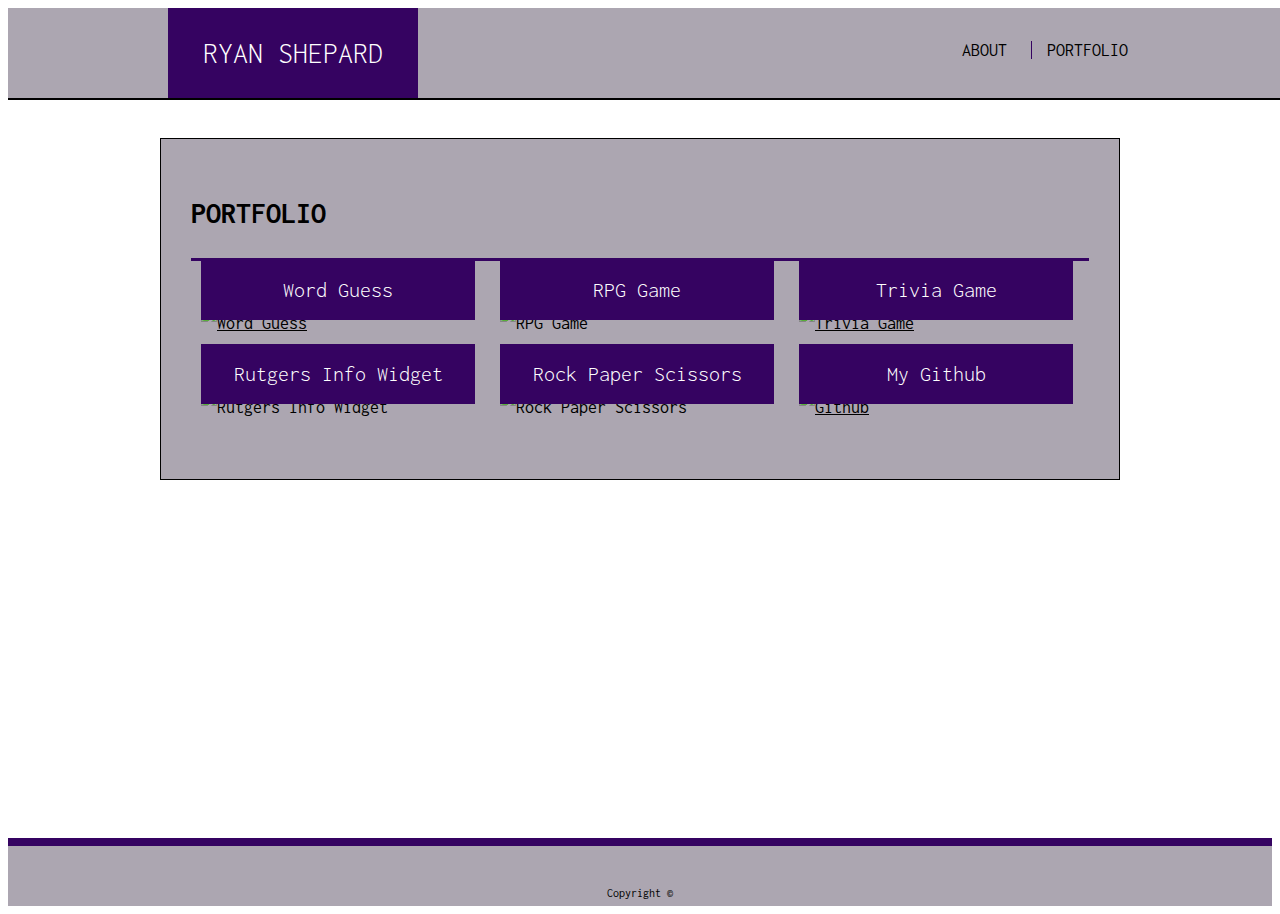
==== portfolio.html @ 0a1dbf60 "removed contact.html form. Did more styling and added links for email, linked in, and phone number" ====
<!DOCTYPE html>
<html lang="en-us">

<head>
  <meta charset="UTF-8" />
  <title>Portfolio | Your Name</title>
  <link rel="stylesheet" type="text/css" href="assets/css/style.css" />
  <link href="https://fonts.googleapis.com/css?family=Inconsolata&display=swap" rel="stylesheet">
</head>

<body>
  <header id="masthead">
    <div class="container">
      <a href="index.html" id="logo">RYAN SHEPARD</a>
      <nav>
        <a href="index.html">ABOUT</a>
        <a href="portfolio.html">PORTFOLIO</a>
      </nav>
    </div>
  </header>

  <div id="main-container" class="container">
    <section class="main-section">
      <h1>PORTFOLIO</h1>

      <div class="work">
        <a href="https://bangdrum.github.io/Psychic-Game/">
          <img src="assets/images/technics-q-c-640-480-1.jpg" alt="Word Guess" />

          <h3>Word Guess</h3>
        </a>
      </div>
      <div class="work">
        <img src="assets/images/technics-q-c-640-480-2.jpg" alt="RPG Game" />

        <h3>RPG Game</h3>
      </div>
      <div class="work">
        <a href="https://bangdrum.github.io/TriviaGame/">
          <img src="assets/images/Cartrivia.png" alt="Trivia Game" />


          <h3>Trivia Game</h3>
        </a>
      </div>
      <div class="work">
        <img src="assets/images/technics-q-c-640-480-7.jpg" alt="Rutgers Info Widget" />

        <h3>Rutgers Info Widget</h3>
      </div>
      <div class="work">
        <img src="assets/images/technics-q-c-640-480-9.jpg" alt="Rock Paper Scissors" />

        <h3>Rock Paper Scissors</h3>
      </div>
      <div class="work">
        <a href="https://github.com/Bangdrum">
          <img src="assets/images/computer.jpg" alt="Github" />

          <h3>My Github</h3>
        </a>
      </div>
    </section>
  </div>

  <footer>
    <div class="footercontainer">
      Copyright &copy;
    </div>
  </footer>
</body>

</html>
---- assets/css/style.css ----
body {
  font-family: "Inconsolata", monospace;
  font-size: 18px;
  line-height: 34px;
  color: #000000;
  background: url("../images/black.jpg");
}

* {
  box-sizing: border-box;
}

.container {
  width: 100%;
  max-width: 960px;
  margin: 0 auto;
  clear: both;
}

.footercontainer {
  width: 100%;
  max-width: 960px;
  margin: 0 auto;
  clear: both;
}

p {
  margin-bottom: 20px;
}

p:last-child {
  margin-bottom: 0;
}

h3 {
  font-family: "Inconsolata", monospace;
  font-weight: 700;
  color: #4aaaa5;
  font-size: 22px;
}

h1 {
  padding-bottom: 20px;
  font-size: 30px;
  line-height: 49px;
  border-bottom: 3px solid #350361;
}

#masthead {
  position: fixed;
  z-index: 99;
  width: 100%;
  margin: 0 0 30px;
  overflow: auto;
  color: #000000;
  background: #aca6b1;
  border-bottom: 2px solid #000000;
}

#logo {
  float: left;
  width: 250px;
  height: 90px;
  font-family: "Inconsolata", monospace;
  font-size: 30px;
  font-weight: 300;
  line-height: 90px;
  color: #ffffff;
  text-align: center;
  text-decoration: none;
  background: #350361;
}

nav {
  float: right;
  margin-top: 25px;
}

nav a {
  display: inline-block;
  padding-left: 15px;
  margin-left: 15px;
  line-height: 18px;
  color: rgb(0, 0, 0);
  text-decoration: none;
  border-left: 1px solid #350361;
}

nav a:first-child {
  border-left: 0 none;
}

footer {
  padding: 30px 0;
  clear: both;
  font-size: 12px;
  color: #ffffff;
  color: #000000;
  text-align: center;
  background: #aca6b1;
  border-top: 8px solid #350361;
  height: 50px;
}

h2 {
  padding-bottom: 20px;
  margin-bottom: 15px;
  line-height: 22px;
  border-bottom: 2px solid #eeeeee;
}

#main-container {
  padding-top: 130px;
  min-height: calc(100vh - 70px);
}

.main-section {
  float: left;
  width: 100%;
  max-width: 960px;
  padding: 30px;
  margin: 0 0 35px;
  background: #aca6b1;
  border: 1px solid #000000;
}

.work {
  position: relative;
  float: left;
  width: 274px;
  margin: 25px 0 25px;
  margin-right: 15px;
  margin-left: 10px;
}

.work img {
  width: 100%;
  height: auto;
  border: 0 none;
}

.work h3 {
  position: absolute;
  bottom: 20px;
  width: 100%;
  padding: 15px;
  margin-bottom: 0;
  font-weight: 300;
  line-height: 30px;
  color: #ffffff;
  text-align: center;
  background: #350361;
  border-bottom: 0;
}

.auth-image {
  float: left;
  width: 200px;
  height: auto;
  margin-top: 10px;
  margin-right: 25px;
}



.contactlinks {
  display: block;
  margin-left: 45%;
}

#linked {
  clear: both;
  height: 40px;
  width: 40px;
  padding-left: 5px;

}

#email {
  float: left;
  height: 40px;
  width: 40px;
}

a {
  color: black
}
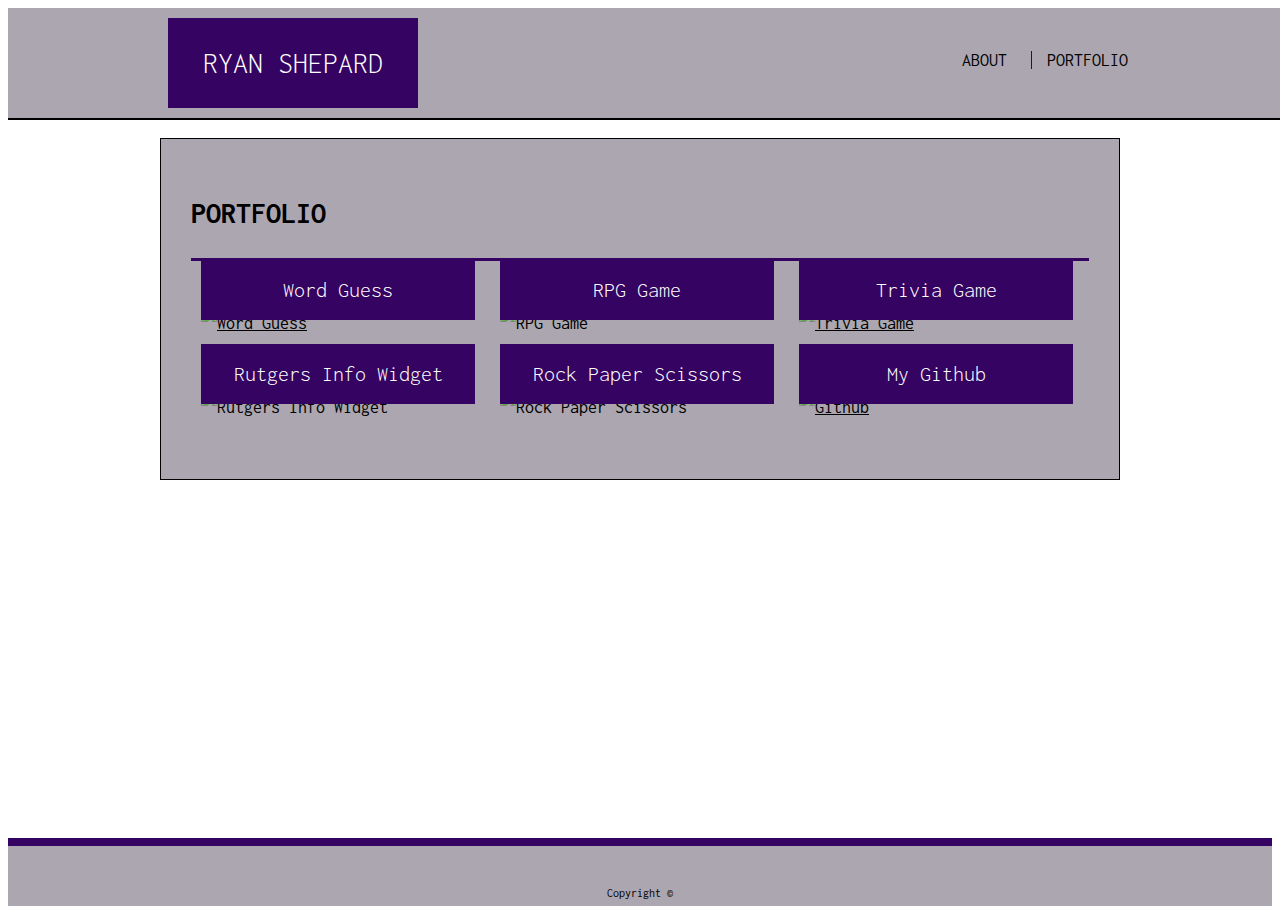
==== commit 1f814fc6: "testing media queries" ====
--- a/portfolio.html
+++ b/portfolio.html
@@ -5,7 +5,9 @@
   <meta charset="UTF-8" />
   <title>Portfolio | Your Name</title>
   <link rel="stylesheet" type="text/css" href="assets/css/style.css" />
+  <link rel="stylesheet" type="text/css" href="assets/css/responsive.css">
   <link href="https://fonts.googleapis.com/css?family=Inconsolata&display=swap" rel="stylesheet">
+  <meta name="viewport" content="width=device-width, initial-scale=1.0">
 </head>
 
 <body>
--- a/assets/css/style.css
+++ b/assets/css/style.css
@@ -161,8 +161,6 @@
   margin-right: 25px;
 }
 
-
-
 .contactlinks {
   display: block;
   margin-left: 45%;
@@ -173,7 +171,6 @@
   height: 40px;
   width: 40px;
   padding-left: 5px;
-
 }
 
 #email {
@@ -183,5 +180,5 @@
 }
 
 a {
-  color: black
+  color: black;
 }--- a/assets/css/responsive.css
+++ b/assets/css/responsive.css
@@ -0,0 +1,39 @@
+/* Portrait and Landscape */
+@media only screen and (min-device-width: 414px) and (max-device-width: 736px) and (-webkit-min-device-pixel-ratio: 3) {}
+
+/* Portrait */
+@media only screen and (min-device-width: 414px) and (max-device-width: 736px) and (-webkit-min-device-pixel-ratio: 3) and (orientation: portrait) {}
+
+/* Landscape */
+@media only screen and (min-device-width: 414px) and (max-device-width: 736px) and (-webkit-min-device-pixel-ratio: 3) and (orientation: landscape) {}
+
+/* ----------- iPhone X ----------- */
+
+/* Portrait and Landscape */
+@media only screen and (min-device-width: 375px) and (max-device-width: 812px) and (-webkit-min-device-pixel-ratio: 3) {}
+
+/* Portrait */
+@media only screen and (min-device-width: 375px) and (max-device-width: 812px) and (-webkit-min-device-pixel-ratio: 3) and (orientation: portrait) {}
+
+/* Landscape */
+@media only screen and (min-device-width: 375px) and (max-device-width: 812px) and (-webkit-min-device-pixel-ratio: 3) and (orientation: landscape) {}
+
+#masthead {
+    overflow: hidden;
+
+}
+
+#masthead {
+    float: left;
+    display: block;
+    text-align: center;
+    padding: 10px;
+    text-decoration: none;
+}
+
+@media screen and (max-width: 600px) {
+    #masthead {
+        float: none;
+        width: 100%;
+    }
+}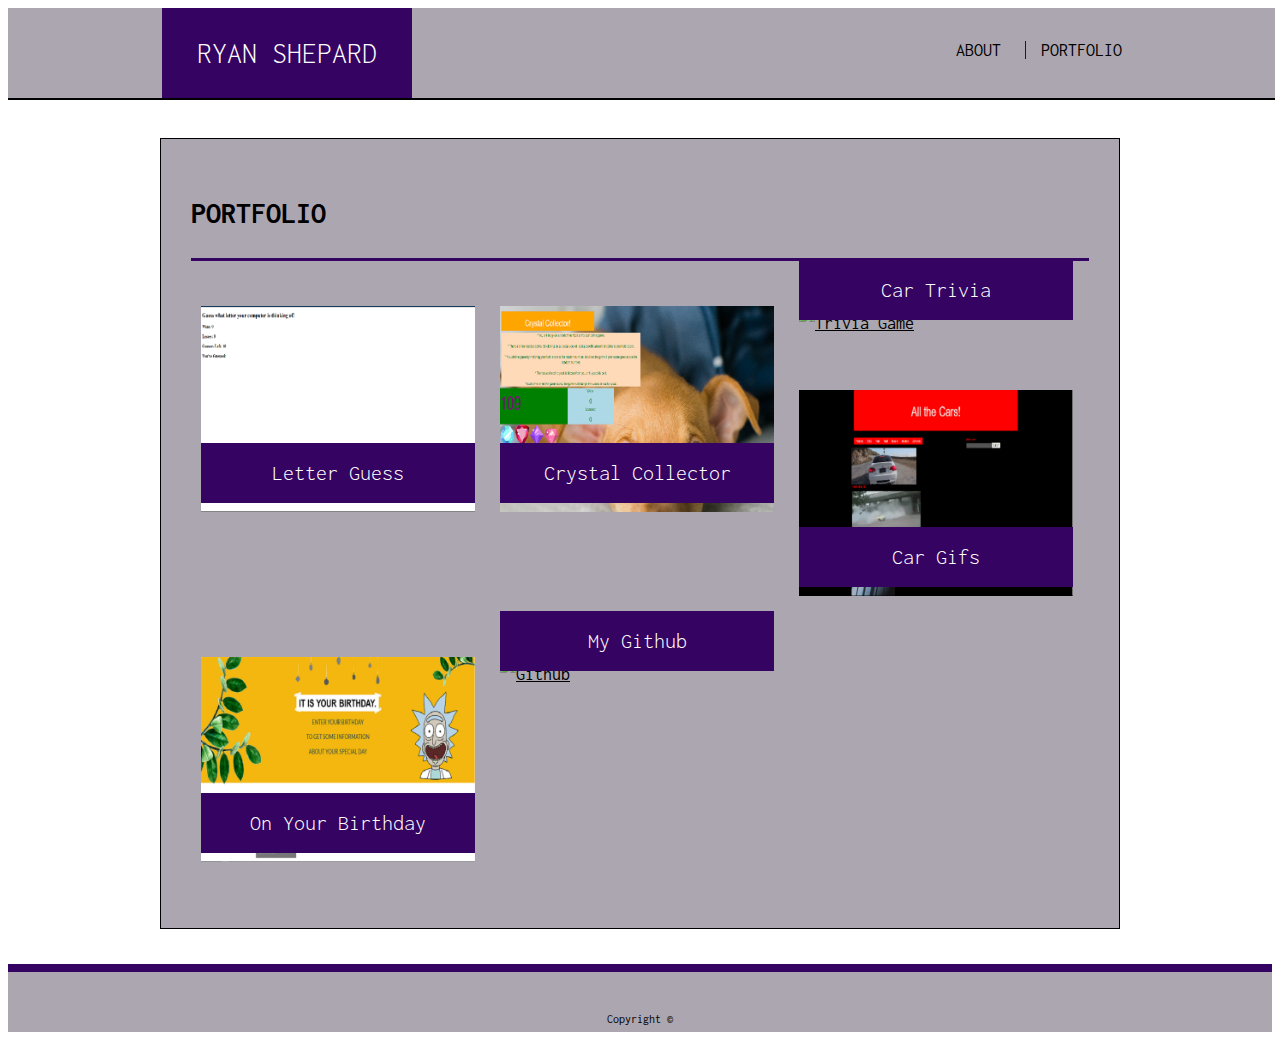
==== commit 980225e2: "added resume" ====
--- a/portfolio.html
+++ b/portfolio.html
@@ -1,75 +1,81 @@
 <!DOCTYPE html>
 <html lang="en-us">
+  <head>
+    <meta charset="UTF-8" />
+    <title>Portfolio | Your Name</title>
+    <link rel="stylesheet" type="text/css" href="assets/css/style.css" />
+    <link rel="stylesheet" type="text/css" href="assets/css/responsive.css" />
+    <link
+      href="https://fonts.googleapis.com/css?family=Inconsolata&display=swap"
+      rel="stylesheet"
+    />
+    <meta name="viewport" content="width=device-width, initial-scale=1.0" />
+  </head>
 
-<head>
-  <meta charset="UTF-8" />
-  <title>Portfolio | Your Name</title>
-  <link rel="stylesheet" type="text/css" href="assets/css/style.css" />
-  <link rel="stylesheet" type="text/css" href="assets/css/responsive.css">
-  <link href="https://fonts.googleapis.com/css?family=Inconsolata&display=swap" rel="stylesheet">
-  <meta name="viewport" content="width=device-width, initial-scale=1.0">
-</head>
+  <body>
+    <header id="masthead">
+      <div class="container">
+        <a href="index.html" id="logo">RYAN SHEPARD</a>
+        <nav>
+          <a href="index.html">ABOUT</a>
+          <a href="portfolio.html">PORTFOLIO</a>
+        </nav>
+      </div>
+    </header>
 
-<body>
-  <header id="masthead">
-    <div class="container">
-      <a href="index.html" id="logo">RYAN SHEPARD</a>
-      <nav>
-        <a href="index.html">ABOUT</a>
-        <a href="portfolio.html">PORTFOLIO</a>
-      </nav>
+    <div id="main-container" class="container">
+      <section class="main-section">
+        <h1>PORTFOLIO</h1>
+
+        <div class="work">
+          <a href="https://bangdrum.github.io/Psychic-Game/">
+            <img src="assets/images/letter.png" alt="Letter Guess" />
+
+            <h3>Letter Guess</h3>
+          </a>
+        </div>
+        <div class="work">
+          <a href="https://bangdrum.github.io/unit-4-game/">
+            <img src="assets/images/crystal.png" alt="Crystal Collector" />
+
+            <h3>Crystal Collector</h3>
+          </a>
+        </div>
+        <div class="work">
+          <a href="https://bangdrum.github.io/TriviaGame/">
+            <img src="assets/images/Cartrivia.png" alt="Trivia Game" />
+
+            <h3>Car Trivia</h3>
+          </a>
+        </div>
+        <div class="work">
+          <a href="https://bangdrum.github.io/ajax/">
+            <img src="assets/images/cars.png" alt="Car Gifs" />
+
+            <h3>Car Gifs</h3>
+          </a>
+        </div>
+        <div class="work">
+          <a href="https://atrodondi.github.io/Project-1/">
+            <img src="assets/images/birthday.png" alt="On Your Birthday" />
+
+            <h3>On Your Birthday</h3>
+          </a>
+        </div>
+        <div class="work">
+          <a href="https://github.com/Bangdrum">
+            <img src="assets/images/computer.jpg" alt="Github" />
+
+            <h3>My Github</h3>
+          </a>
+        </div>
+      </section>
     </div>
-  </header>
 
-  <div id="main-container" class="container">
-    <section class="main-section">
-      <h1>PORTFOLIO</h1>
-
-      <div class="work">
-        <a href="https://bangdrum.github.io/Psychic-Game/">
-          <img src="assets/images/technics-q-c-640-480-1.jpg" alt="Word Guess" />
-
-          <h3>Word Guess</h3>
-        </a>
+    <footer>
+      <div class="footercontainer">
+        Copyright &copy;
       </div>
-      <div class="work">
-        <img src="assets/images/technics-q-c-640-480-2.jpg" alt="RPG Game" />
-
-        <h3>RPG Game</h3>
-      </div>
-      <div class="work">
-        <a href="https://bangdrum.github.io/TriviaGame/">
-          <img src="assets/images/Cartrivia.png" alt="Trivia Game" />
-
-
-          <h3>Trivia Game</h3>
-        </a>
-      </div>
-      <div class="work">
-        <img src="assets/images/technics-q-c-640-480-7.jpg" alt="Rutgers Info Widget" />
-
-        <h3>Rutgers Info Widget</h3>
-      </div>
-      <div class="work">
-        <img src="assets/images/technics-q-c-640-480-9.jpg" alt="Rock Paper Scissors" />
-
-        <h3>Rock Paper Scissors</h3>
-      </div>
-      <div class="work">
-        <a href="https://github.com/Bangdrum">
-          <img src="assets/images/computer.jpg" alt="Github" />
-
-          <h3>My Github</h3>
-        </a>
-      </div>
-    </section>
-  </div>
-
-  <footer>
-    <div class="footercontainer">
-      Copyright &copy;
-    </div>
-  </footer>
-</body>
-
-</html>+    </footer>
+  </body>
+</html>
--- a/assets/css/style.css
+++ b/assets/css/style.css
@@ -49,8 +49,8 @@
 #masthead {
   position: fixed;
   z-index: 99;
-  width: 100%;
-  margin: 0 0 30px;
+  width: 99%;
+  margin: 0 0 60px;
   overflow: auto;
   color: #000000;
   background: #aca6b1;
@@ -91,6 +91,7 @@
 }
 
 footer {
+
   padding: 30px 0;
   clear: both;
   font-size: 12px;
--- a/assets/css/responsive.css
+++ b/assets/css/responsive.css
@@ -1,39 +1,80 @@
-/* Portrait and Landscape */
-@media only screen and (min-device-width: 414px) and (max-device-width: 736px) and (-webkit-min-device-pixel-ratio: 3) {}
-
-/* Portrait */
-@media only screen and (min-device-width: 414px) and (max-device-width: 736px) and (-webkit-min-device-pixel-ratio: 3) and (orientation: portrait) {}
-
-/* Landscape */
-@media only screen and (min-device-width: 414px) and (max-device-width: 736px) and (-webkit-min-device-pixel-ratio: 3) and (orientation: landscape) {}
-
-/* ----------- iPhone X ----------- */
-
-/* Portrait and Landscape */
-@media only screen and (min-device-width: 375px) and (max-device-width: 812px) and (-webkit-min-device-pixel-ratio: 3) {}
-
-/* Portrait */
-@media only screen and (min-device-width: 375px) and (max-device-width: 812px) and (-webkit-min-device-pixel-ratio: 3) and (orientation: portrait) {}
-
-/* Landscape */
-@media only screen and (min-device-width: 375px) and (max-device-width: 812px) and (-webkit-min-device-pixel-ratio: 3) and (orientation: landscape) {}
-
-#masthead {
-    overflow: hidden;
-
-}
-
-#masthead {
-    float: left;
+/* Custom, iPhone Retina */
+@media only screen and (max-width: 485px) {
+  #masthead {
+    float: none;
     display: block;
     text-align: center;
     padding: 10px;
     text-decoration: none;
+    overflow: hidden;
+    position: absolute;
+    width: 96%;
+  }
+
+  .main-section {
+    margin-top: 45px;
+  }
 }
 
-@media screen and (max-width: 600px) {
-    #masthead {
-        float: none;
-        width: 100%;
-    }
-}+@media only screen and (min-width: 486px) and (max-width: 812px) {
+  #masthead {
+    float: none;
+    display: block;
+    text-align: center;
+    padding: 10px;
+    text-decoration: none;
+    overflow: hidden;
+    position: absolute;
+    width: 98%;
+  }
+
+  .main-section {
+    margin-top: -10px;
+  }
+
+  .work {
+    width: 342px;
+  }
+}
+
+/* Extra Small Devices, Phones */
+/* @media only screen and (min-width : 480px) {
+  #masthead {
+    float: none;
+    display: block;
+    text-align: center;
+    padding: 10px;
+    text-decoration: none;
+    overflow: hidden;
+    position: absolute;
+    width: 96%;
+  }
+
+  .main-section {
+    margin-top: 45px;
+  }
+} */
+
+/* Small Devices, Tablets */
+/* @media only screen and (min-width : 768px) {
+  #masthead {
+    float: none;
+    display: block;
+    text-align: center;
+    padding: 10px;
+    text-decoration: none;
+    overflow: hidden;
+    position: absolute;
+    width: 96%;
+  }
+
+  .main-section {
+    margin-top: 45px;
+  }
+} */
+
+/* Medium Devices, Desktops */
+@media only screen and (min-width: 992px) {}
+
+/* Large Devices, Wide Screens */
+@media only screen and (min-width: 1200px) {}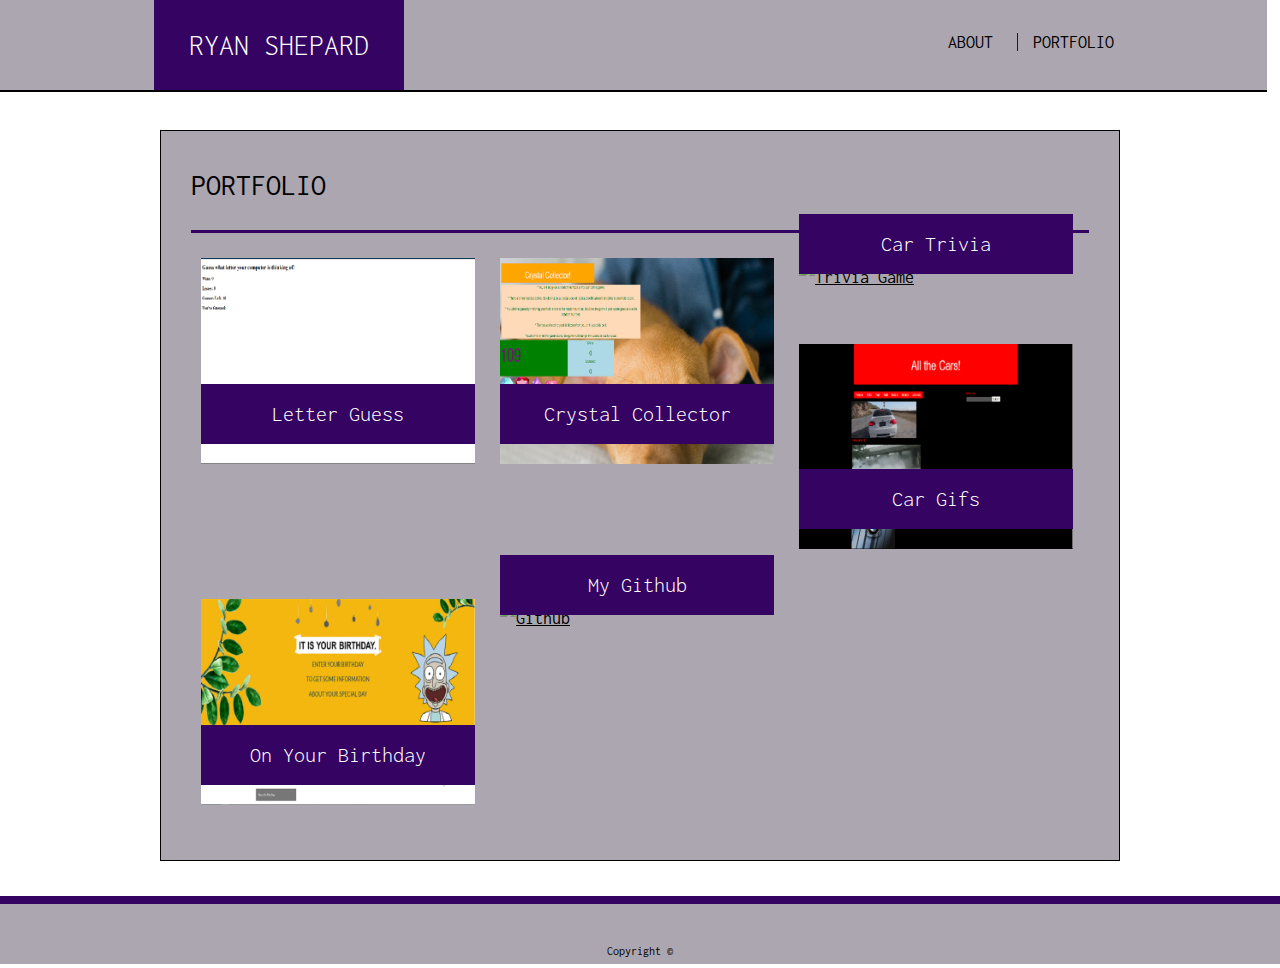
==== commit 45ee7b26: "linked reset css" ====
--- a/portfolio.html
+++ b/portfolio.html
@@ -1,81 +1,81 @@
 <!DOCTYPE html>
 <html lang="en-us">
-  <head>
-    <meta charset="UTF-8" />
-    <title>Portfolio | Your Name</title>
-    <link rel="stylesheet" type="text/css" href="assets/css/style.css" />
-    <link rel="stylesheet" type="text/css" href="assets/css/responsive.css" />
-    <link
-      href="https://fonts.googleapis.com/css?family=Inconsolata&display=swap"
-      rel="stylesheet"
-    />
-    <meta name="viewport" content="width=device-width, initial-scale=1.0" />
-  </head>
 
-  <body>
-    <header id="masthead">
-      <div class="container">
-        <a href="index.html" id="logo">RYAN SHEPARD</a>
-        <nav>
-          <a href="index.html">ABOUT</a>
-          <a href="portfolio.html">PORTFOLIO</a>
-        </nav>
+<head>
+  <meta charset="UTF-8" />
+  <title>Portfolio | Ryan Shepard</title>
+  <link rel="stylesheet" type="text/css" href="assets/css/reset.css" />
+  <link rel="stylesheet" type="text/css" href="assets/css/style.css" />
+  <link rel="stylesheet" type="text/css" href="assets/css/responsive.css" />
+  <link href="https://fonts.googleapis.com/css?family=Inconsolata&display=swap" rel="stylesheet" />
+  <meta name="viewport" content="width=device-width, initial-scale=1.0" />
+</head>
+
+<body>
+  <header id="masthead">
+    <div class="container">
+      <a href="index.html" id="logo">RYAN SHEPARD</a>
+      <nav>
+        <a href="index.html">ABOUT</a>
+        <a href="portfolio.html">PORTFOLIO</a>
+      </nav>
+    </div>
+  </header>
+
+  <div id="main-container" class="container">
+    <section class="main-section">
+      <h1>PORTFOLIO</h1>
+
+      <div class="work">
+        <a href="https://bangdrum.github.io/Psychic-Game/">
+          <img src="assets/images/letter.png" alt="Letter Guess" />
+
+          <h3>Letter Guess</h3>
+        </a>
       </div>
-    </header>
+      <div class="work">
+        <a href="https://bangdrum.github.io/unit-4-game/">
+          <img src="assets/images/crystal.png" alt="Crystal Collector" />
 
-    <div id="main-container" class="container">
-      <section class="main-section">
-        <h1>PORTFOLIO</h1>
+          <h3>Crystal Collector</h3>
+        </a>
+      </div>
+      <div class="work">
+        <a href="https://bangdrum.github.io/TriviaGame/">
+          <img src="assets/images/Cartrivia.png" alt="Trivia Game" />
 
-        <div class="work">
-          <a href="https://bangdrum.github.io/Psychic-Game/">
-            <img src="assets/images/letter.png" alt="Letter Guess" />
+          <h3>Car Trivia</h3>
+        </a>
+      </div>
+      <div class="work">
+        <a href="https://bangdrum.github.io/ajax/">
+          <img src="assets/images/cars.png" alt="Car Gifs" />
 
-            <h3>Letter Guess</h3>
-          </a>
-        </div>
-        <div class="work">
-          <a href="https://bangdrum.github.io/unit-4-game/">
-            <img src="assets/images/crystal.png" alt="Crystal Collector" />
+          <h3>Car Gifs</h3>
+        </a>
+      </div>
+      <div class="work">
+        <a href="https://atrodondi.github.io/Project-1/">
+          <img src="assets/images/birthday.png" alt="On Your Birthday" />
 
-            <h3>Crystal Collector</h3>
-          </a>
-        </div>
-        <div class="work">
-          <a href="https://bangdrum.github.io/TriviaGame/">
-            <img src="assets/images/Cartrivia.png" alt="Trivia Game" />
+          <h3>On Your Birthday</h3>
+        </a>
+      </div>
+      <div class="work">
+        <a href="https://github.com/Bangdrum">
+          <img src="assets/images/computer.jpg" alt="Github" />
 
-            <h3>Car Trivia</h3>
-          </a>
-        </div>
-        <div class="work">
-          <a href="https://bangdrum.github.io/ajax/">
-            <img src="assets/images/cars.png" alt="Car Gifs" />
+          <h3>My Github</h3>
+        </a>
+      </div>
+    </section>
+  </div>
 
-            <h3>Car Gifs</h3>
-          </a>
-        </div>
-        <div class="work">
-          <a href="https://atrodondi.github.io/Project-1/">
-            <img src="assets/images/birthday.png" alt="On Your Birthday" />
+  <footer>
+    <div class="footercontainer">
+      Copyright &copy;
+    </div>
+  </footer>
+</body>
 
-            <h3>On Your Birthday</h3>
-          </a>
-        </div>
-        <div class="work">
-          <a href="https://github.com/Bangdrum">
-            <img src="assets/images/computer.jpg" alt="Github" />
-
-            <h3>My Github</h3>
-          </a>
-        </div>
-      </section>
-    </div>
-
-    <footer>
-      <div class="footercontainer">
-        Copyright &copy;
-      </div>
-    </footer>
-  </body>
-</html>
+</html>--- a/assets/css/responsive.css
+++ b/assets/css/responsive.css
@@ -1,5 +1,4 @@
-/* Custom, iPhone Retina */
-@media only screen and (max-width: 485px) {
+@media only screen and (min-device-width: 414px) and (max-device-width: 896px) and (-webkit-min-device-pixel-ratio: 3) and (orientation: portrait) {
   #masthead {
     float: none;
     display: block;
@@ -16,7 +15,7 @@
   }
 }
 
-@media only screen and (min-width: 486px) and (max-width: 812px) {
+@media only screen and (min-device-width: 896px) and (max-device-width: 1000px) and (-webkit-min-device-pixel-ratio: 3) and (orientation: landscape) {
   #masthead {
     float: none;
     display: block;
@@ -33,48 +32,6 @@
   }
 
   .work {
-    width: 342px;
+    width: 384px;
   }
 }
-
-/* Extra Small Devices, Phones */
-/* @media only screen and (min-width : 480px) {
-  #masthead {
-    float: none;
-    display: block;
-    text-align: center;
-    padding: 10px;
-    text-decoration: none;
-    overflow: hidden;
-    position: absolute;
-    width: 96%;
-  }
-
-  .main-section {
-    margin-top: 45px;
-  }
-} */
-
-/* Small Devices, Tablets */
-/* @media only screen and (min-width : 768px) {
-  #masthead {
-    float: none;
-    display: block;
-    text-align: center;
-    padding: 10px;
-    text-decoration: none;
-    overflow: hidden;
-    position: absolute;
-    width: 96%;
-  }
-
-  .main-section {
-    margin-top: 45px;
-  }
-} */
-
-/* Medium Devices, Desktops */
-@media only screen and (min-width: 992px) {}
-
-/* Large Devices, Wide Screens */
-@media only screen and (min-width: 1200px) {}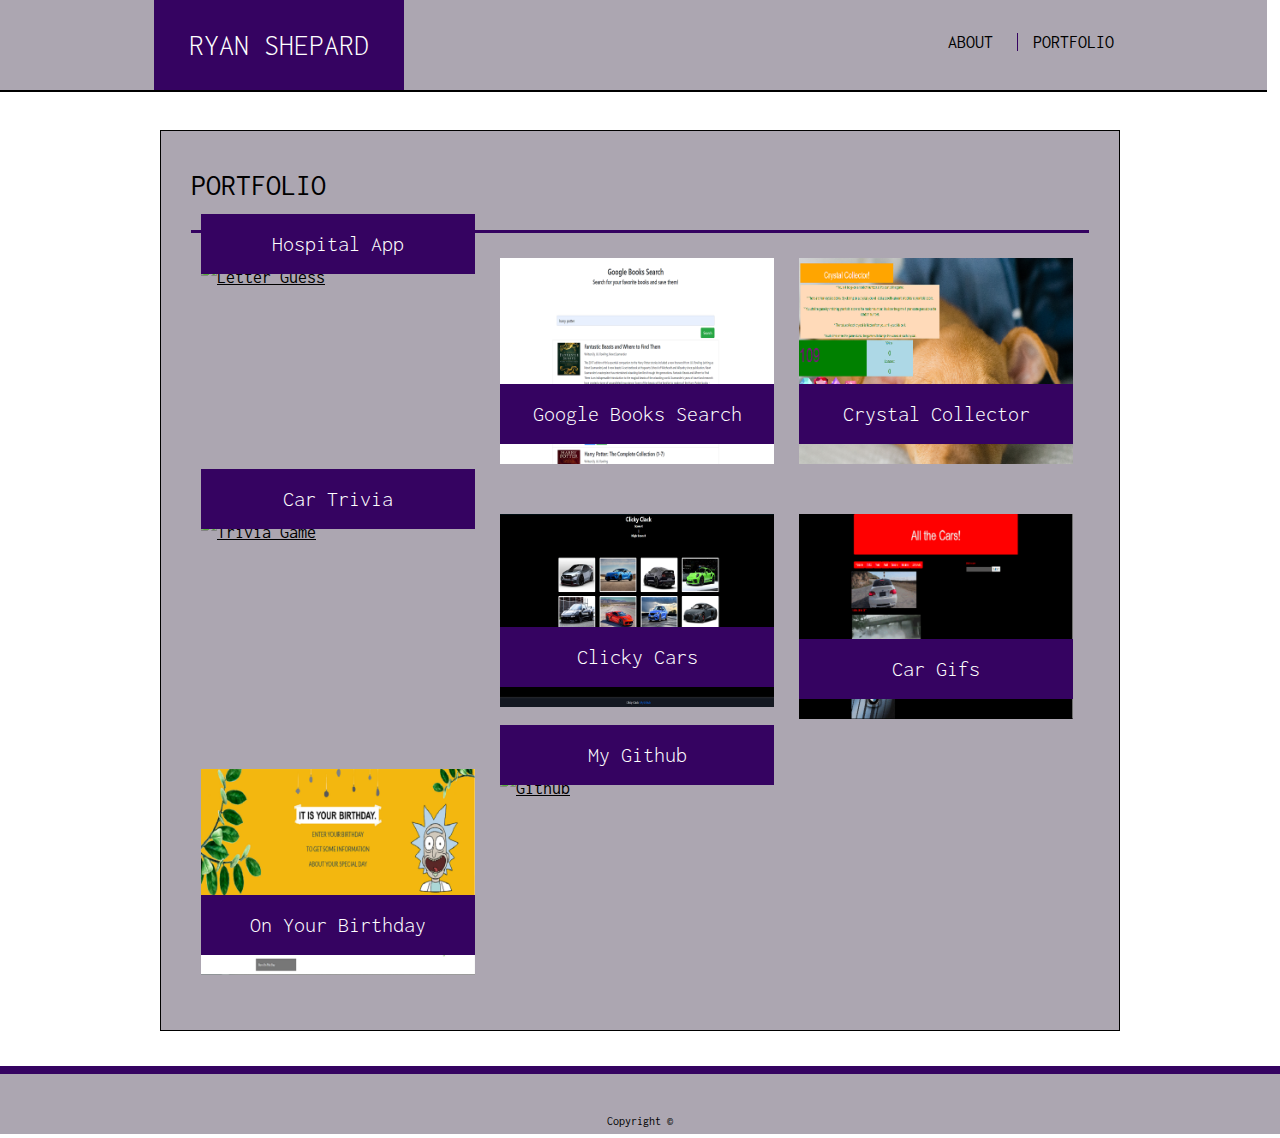
==== commit 201c7bed: "added new links" ====
--- a/portfolio.html
+++ b/portfolio.html
@@ -27,12 +27,22 @@
       <h1>PORTFOLIO</h1>
 
       <div class="work">
-        <a href="https://bangdrum.github.io/Psychic-Game/">
-          <img src="assets/images/letter.png" alt="Letter Guess" />
+        <a href="https://mysterious-dawn-82225.herokuapp.com/">
+          <img src="assets/images/Hospital.png" alt="Letter Guess" />
 
-          <h3>Letter Guess</h3>
+          <h3>Hospital App</h3>
+
         </a>
       </div>
+
+      <div class="work">
+        <a href="https://whispering-sea-51120.herokuapp.com/">
+          <img src="assets/images/googlebooks.png" alt="google books" />
+
+          <h3>Google Books Search</h3>
+        </a>
+      </div>
+
       <div class="work">
         <a href="https://bangdrum.github.io/unit-4-game/">
           <img src="assets/images/crystal.png" alt="Crystal Collector" />
@@ -47,6 +57,15 @@
           <h3>Car Trivia</h3>
         </a>
       </div>
+
+      <div class="work">
+        <a href="https://clickcars.herokuapp.com/">
+          <img src="assets/images/clickycars.png" alt="clicky cars" />
+
+          <h3>Clicky Cars</h3>
+        </a>
+      </div>
+
       <div class="work">
         <a href="https://bangdrum.github.io/ajax/">
           <img src="assets/images/cars.png" alt="Car Gifs" />
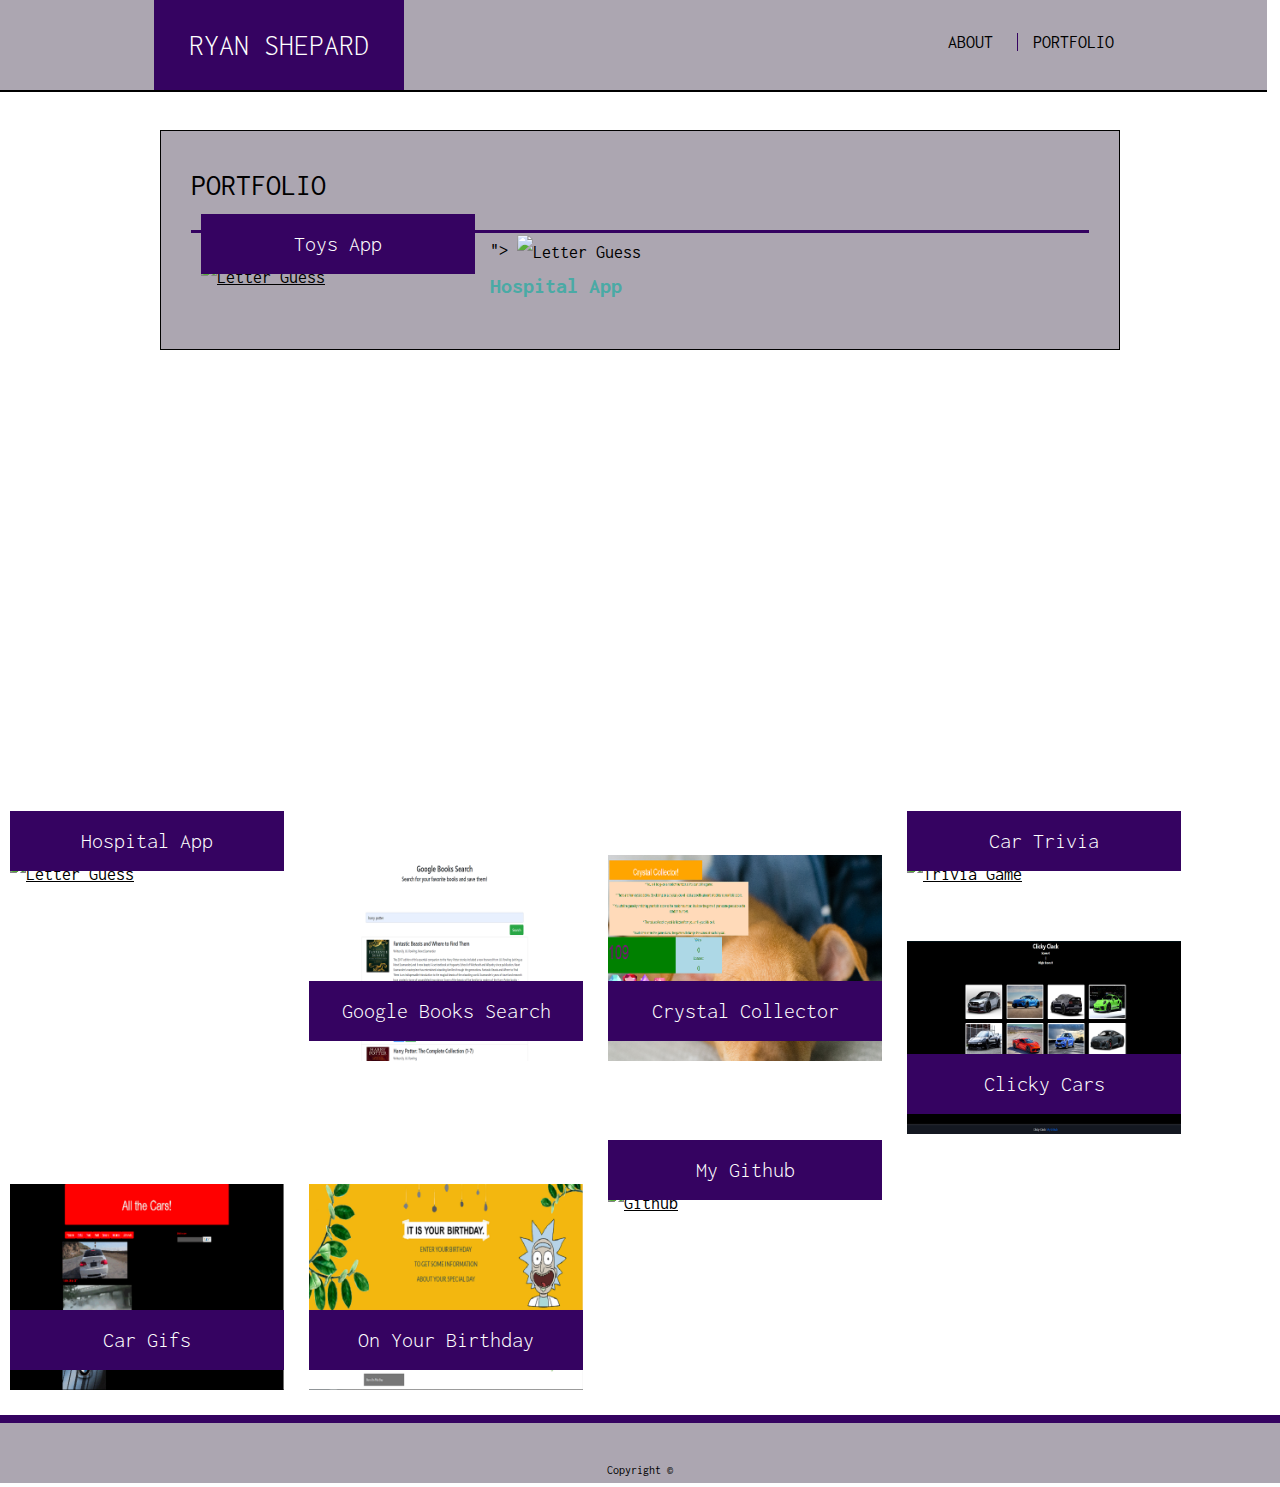
==== commit 32a8b77c: "Fixed toys app link" ====
--- a/portfolio.html
+++ b/portfolio.html
@@ -27,67 +27,82 @@
       <h1>PORTFOLIO</h1>
 
       <div class="work">
-        <a href="https://mysterious-dawn-82225.herokuapp.com/">
-          <img src="assets/images/Hospital.png" alt="Letter Guess" />
+        <a href="https://toytrader.herokuapp.com/">
+          <img src="assets/images/computer.jpg" alt="Letter Guess" />
 
-          <h3>Hospital App</h3>
+          <h3>Toys App</h3>
 
         </a>
-      </div>
+      </div>">
+      <img src="assets/images/Hospital.png" alt="Letter Guess" />
 
-      <div class="work">
-        <a href="https://whispering-sea-51120.herokuapp.com/">
-          <img src="assets/images/googlebooks.png" alt="google books" />
+      <h3>Hospital App</h3>
 
-          <h3>Google Books Search</h3>
-        </a>
-      </div>
+      </a>
+  </div>
 
-      <div class="work">
-        <a href="https://bangdrum.github.io/unit-4-game/">
-          <img src="assets/images/crystal.png" alt="Crystal Collector" />
+  <div class="work">
+    <a href="https://mysterious-dawn-82225.herokuapp.com/">
+      <img src="assets/images/Hospital.png" alt="Letter Guess" />
 
-          <h3>Crystal Collector</h3>
-        </a>
-      </div>
-      <div class="work">
-        <a href="https://bangdrum.github.io/TriviaGame/">
-          <img src="assets/images/Cartrivia.png" alt="Trivia Game" />
+      <h3>Hospital App</h3>
 
-          <h3>Car Trivia</h3>
-        </a>
-      </div>
+    </a>
+  </div>
 
-      <div class="work">
-        <a href="https://clickcars.herokuapp.com/">
-          <img src="assets/images/clickycars.png" alt="clicky cars" />
+  <div class="work">
+    <a href="https://whispering-sea-51120.herokuapp.com/">
+      <img src="assets/images/googlebooks.png" alt="google books" />
 
-          <h3>Clicky Cars</h3>
-        </a>
-      </div>
+      <h3>Google Books Search</h3>
+    </a>
+  </div>
 
-      <div class="work">
-        <a href="https://bangdrum.github.io/ajax/">
-          <img src="assets/images/cars.png" alt="Car Gifs" />
+  <div class="work">
+    <a href="https://bangdrum.github.io/unit-4-game/">
+      <img src="assets/images/crystal.png" alt="Crystal Collector" />
 
-          <h3>Car Gifs</h3>
-        </a>
-      </div>
-      <div class="work">
-        <a href="https://atrodondi.github.io/Project-1/">
-          <img src="assets/images/birthday.png" alt="On Your Birthday" />
+      <h3>Crystal Collector</h3>
+    </a>
+  </div>
+  <div class="work">
+    <a href="https://bangdrum.github.io/TriviaGame/">
+      <img src="assets/images/Cartrivia.png" alt="Trivia Game" />
 
-          <h3>On Your Birthday</h3>
-        </a>
-      </div>
-      <div class="work">
-        <a href="https://github.com/Bangdrum">
-          <img src="assets/images/computer.jpg" alt="Github" />
+      <h3>Car Trivia</h3>
+    </a>
+  </div>
 
-          <h3>My Github</h3>
-        </a>
-      </div>
-    </section>
+  <div class="work">
+    <a href="https://clickcars.herokuapp.com/">
+      <img src="assets/images/clickycars.png" alt="clicky cars" />
+
+      <h3>Clicky Cars</h3>
+    </a>
+  </div>
+
+  <div class="work">
+    <a href="https://bangdrum.github.io/ajax/">
+      <img src="assets/images/cars.png" alt="Car Gifs" />
+
+      <h3>Car Gifs</h3>
+    </a>
+  </div>
+  <div class="work">
+    <a href="https://atrodondi.github.io/Project-1/">
+      <img src="assets/images/birthday.png" alt="On Your Birthday" />
+
+      <h3>On Your Birthday</h3>
+    </a>
+  </div>
+  <div class="work">
+    <a href="https://github.com/Bangdrum">
+      <img src="assets/images/computer.jpg" alt="Github" />
+
+      <h3>My Github</h3>
+    </a>
+  </div>
+  </section>
   </div>
 
   <footer>
